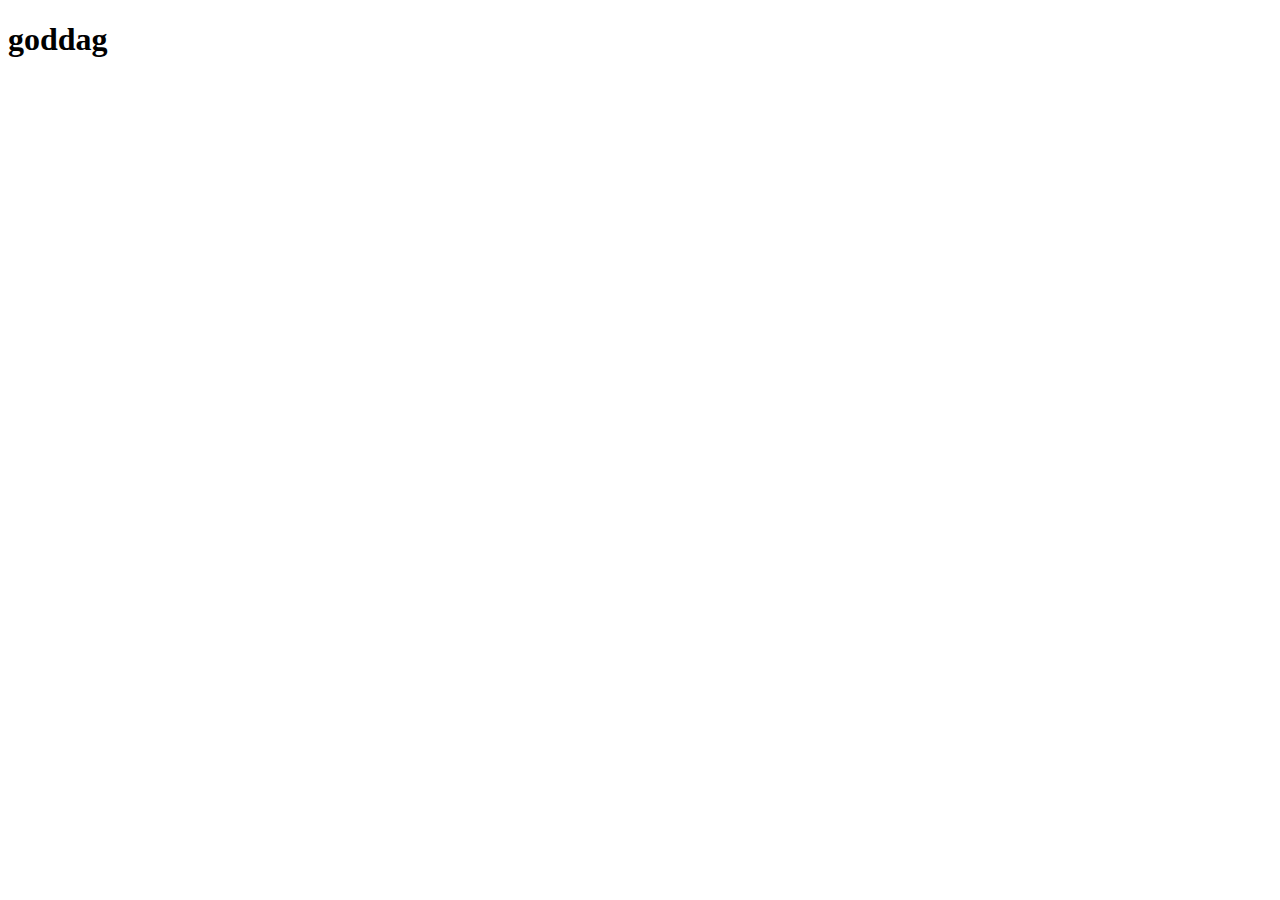
==== index.html @ 5ba28d45 "Initial commit" ====
<!DOCTYPE html>
<html lang="en">
<head>
    <meta charset="UTF-8">
    <meta name="viewport" content="width=device-width, initial-scale=1.0">
    <title>Document</title>
    <link rel="stylesheet" href="style.css">
</head>
<body>
    <h1>goddag</h1>
    
</body>
</html>
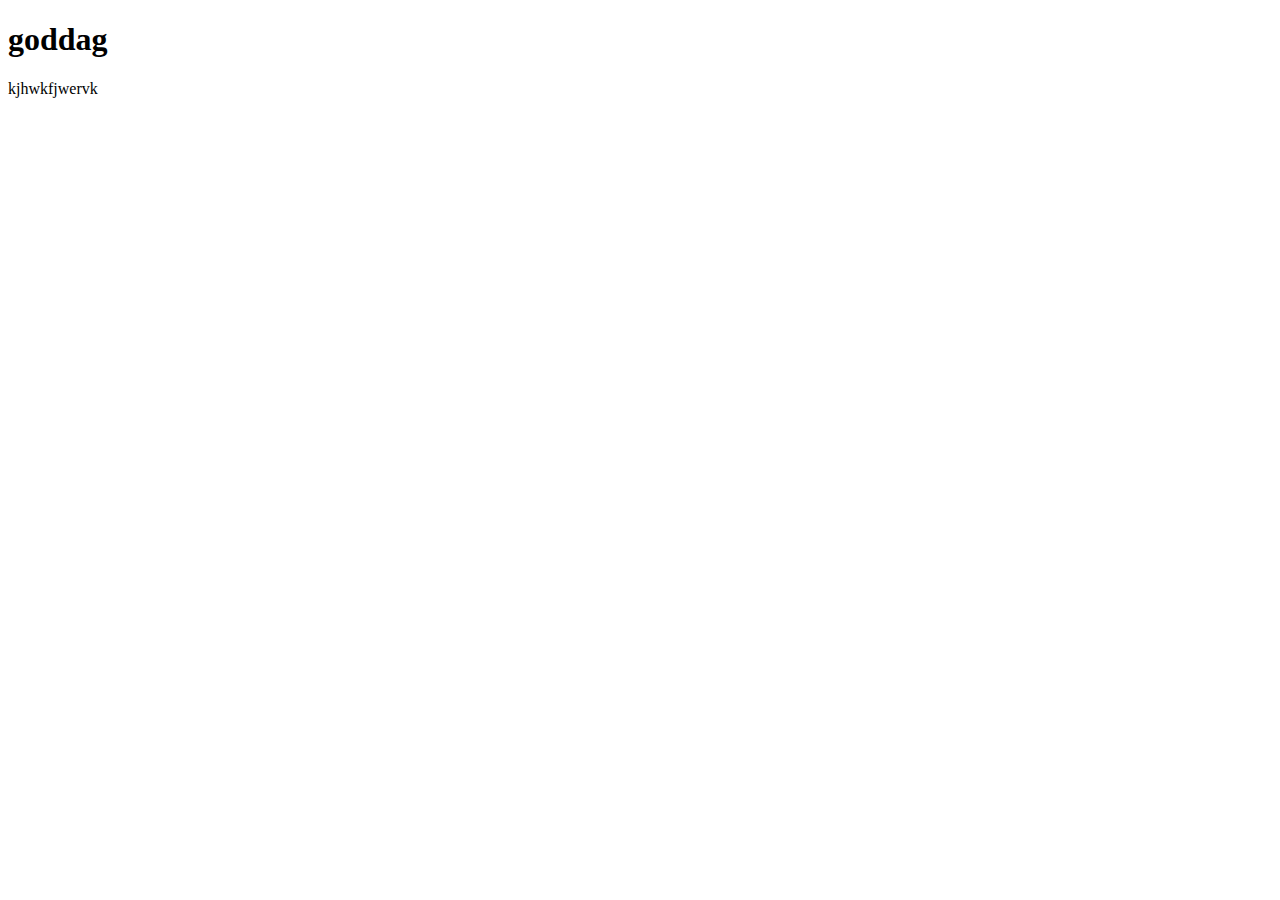
==== commit 8f0d8e48: "nyt nyt nyt" ====
--- a/index.html
+++ b/index.html
@@ -8,6 +8,7 @@
 </head>
 <body>
     <h1>goddag</h1>
+    <p>kjhwkfjwervk</p>
     
 </body>
 </html>--- a/style.css
+++ b/style.css
@@ -0,0 +1,4 @@
+.thonk{
+    width: 400px;
+    height: auto;
+}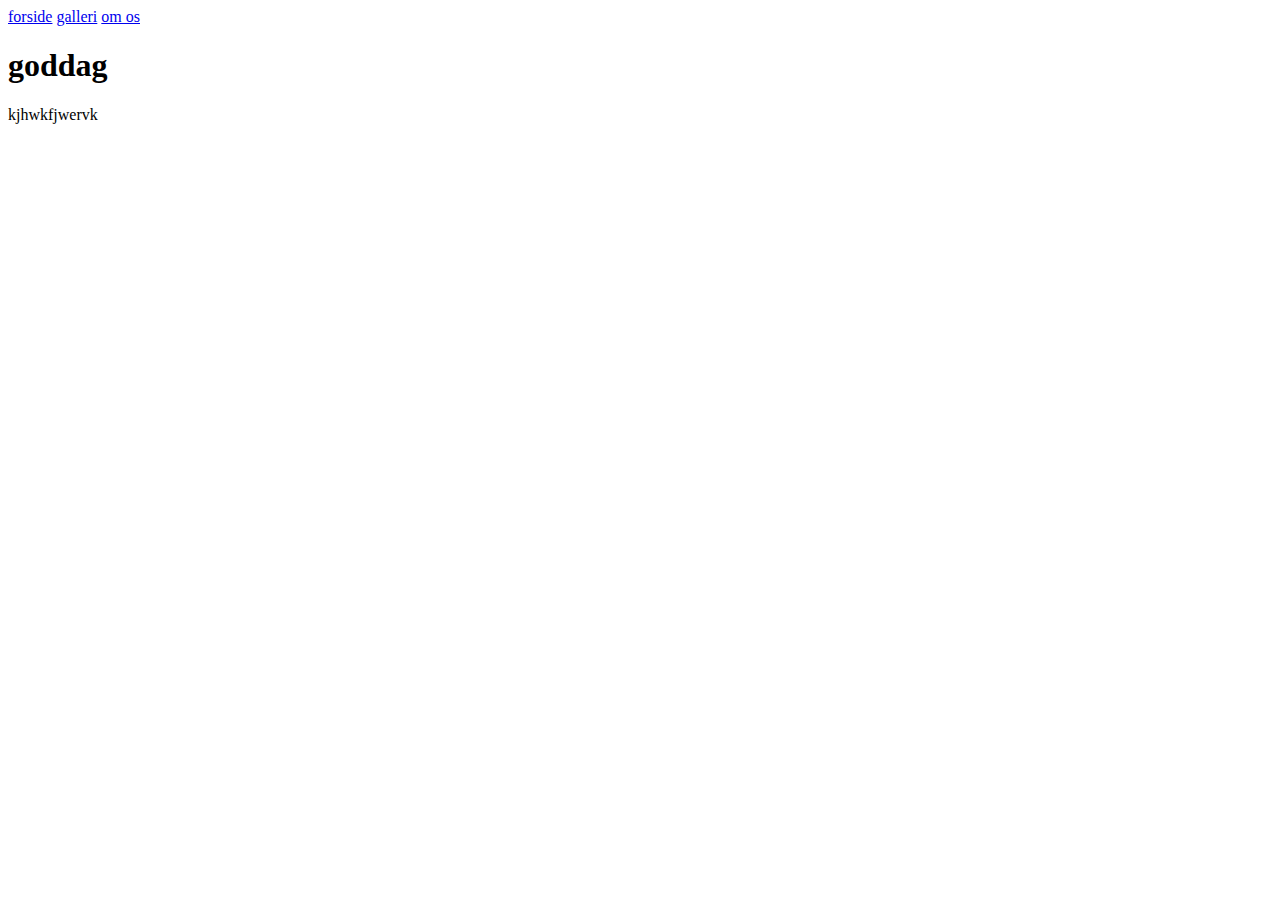
==== commit 6f959d15: "links" ====
--- a/index.html
+++ b/index.html
@@ -7,6 +7,9 @@
     <link rel="stylesheet" href="style.css">
 </head>
 <body>
+    <a href="forside.html">forside</a>
+    <a href="galleri.html">galleri</a>
+    <a href="omos.html">om os</a>
     <h1>goddag</h1>
     <p>kjhwkfjwervk</p>
     
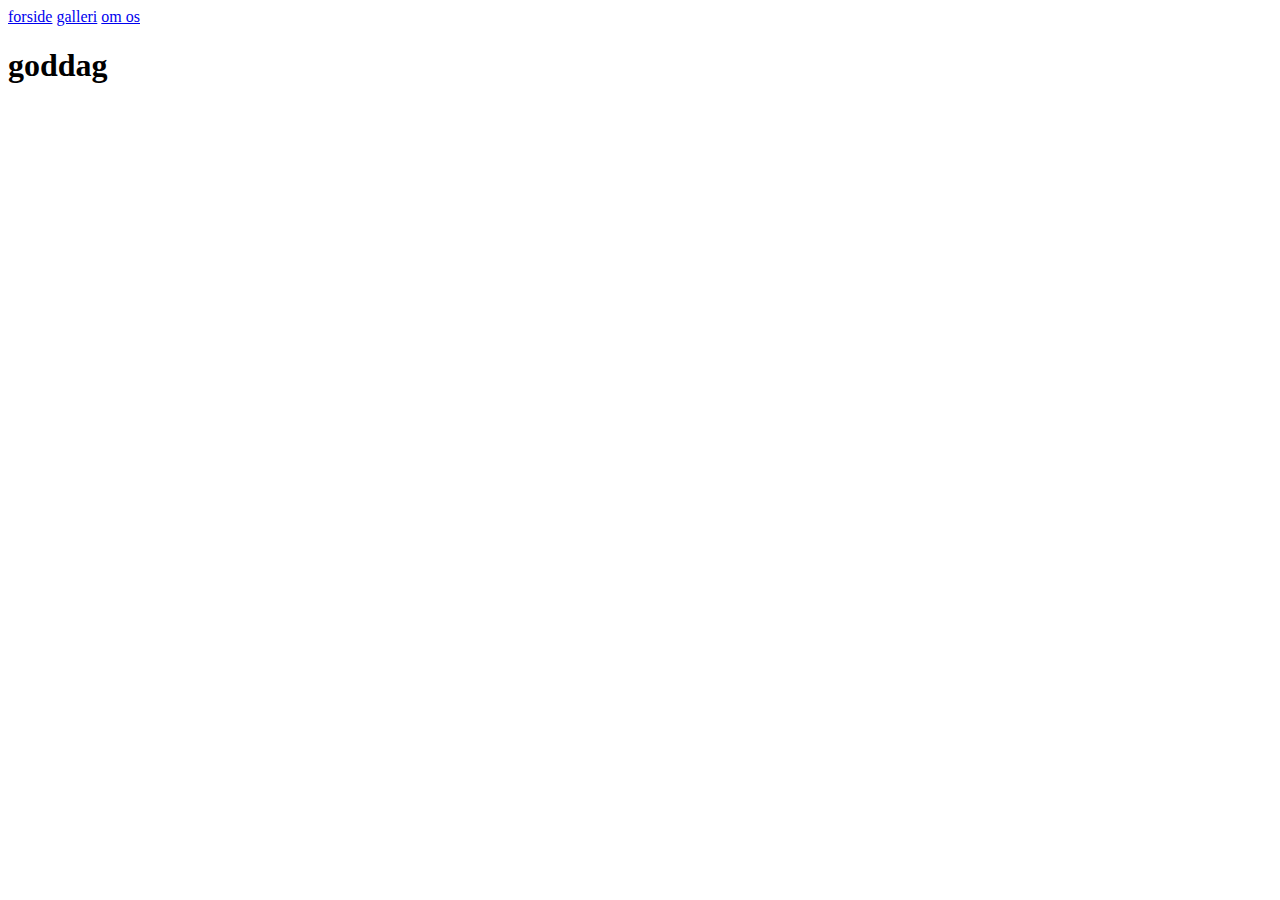
==== commit 8babff41: "rrvrv" ====
--- a/index.html
+++ b/index.html
@@ -11,7 +11,6 @@
     <a href="galleri.html">galleri</a>
     <a href="omos.html">om os</a>
     <h1>goddag</h1>
-    <p>kjhwkfjwervk</p>
     
 </body>
 </html>